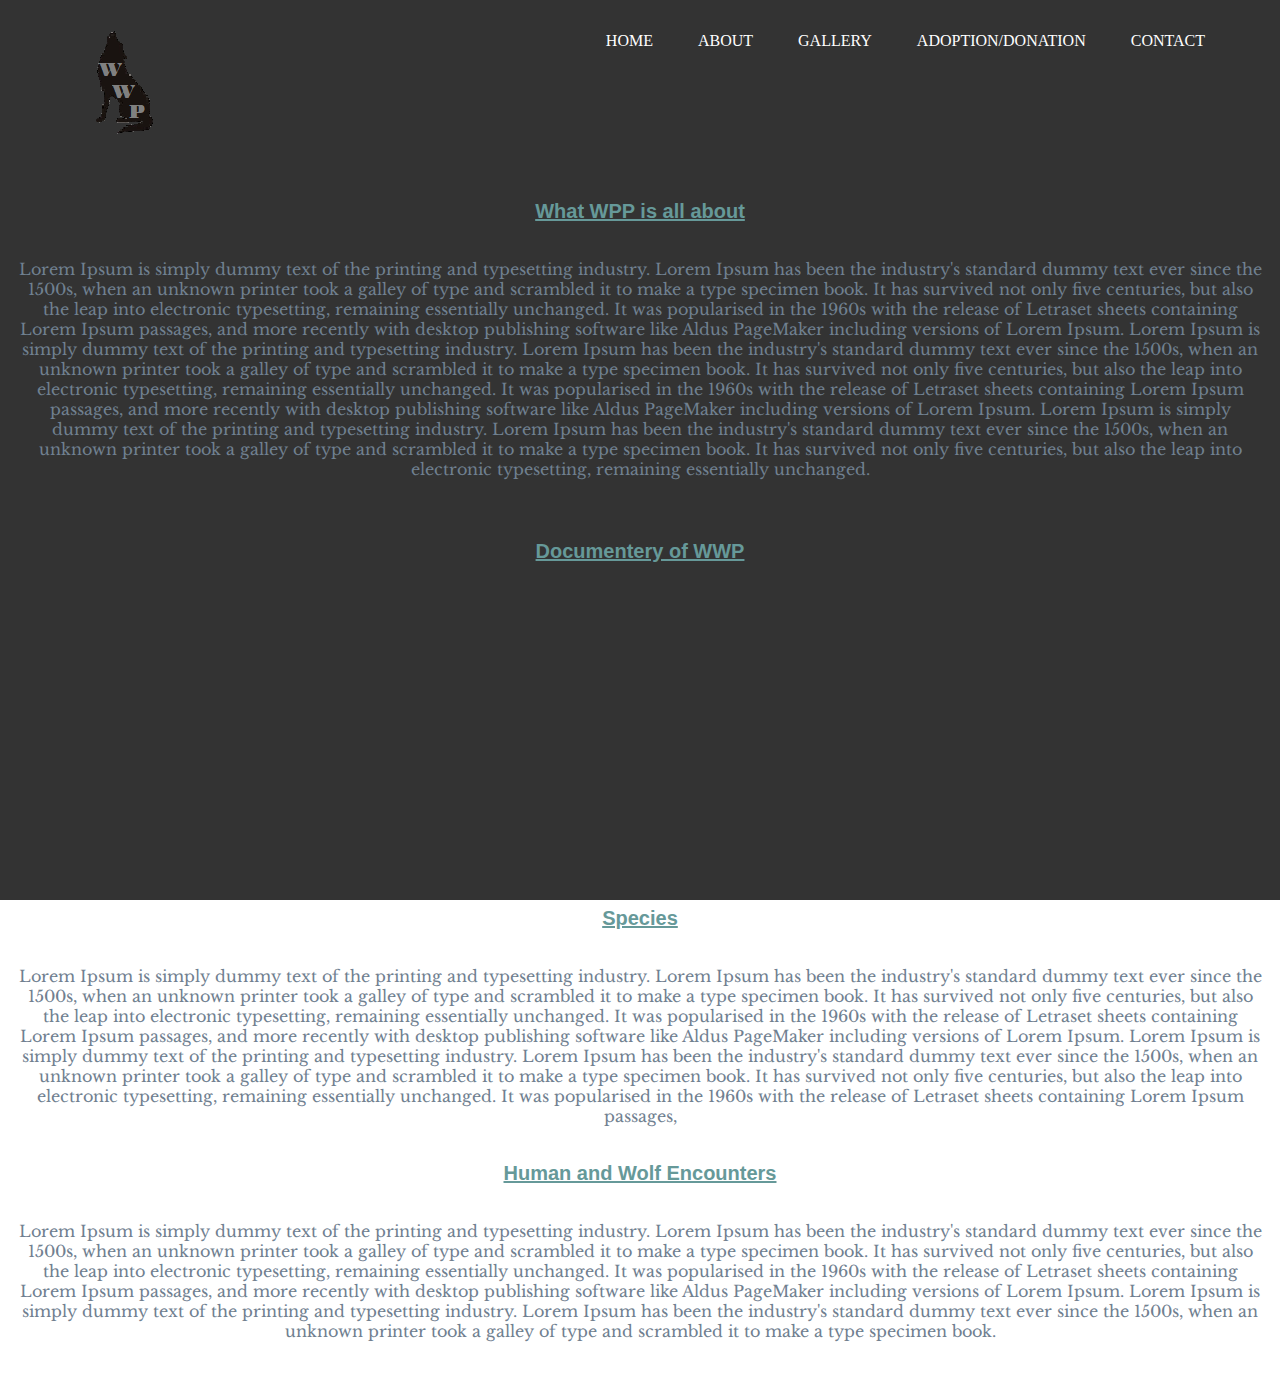
==== about.html @ c33bce06 "START" ====
<!DOCTYPE html>
<html lang="en">
<head>
    <meta charset="UTF-8">
    <title>About</title>
    <link href="https://fonts.googleapis.com/css2?family=Libre+Baskerville&display=swap" rel="stylesheet">
    <link rel="stylesheet" href="about.css">    
</head>

<body>
    <header>
    <div class="wrapper">
        <div class="logo">
            <img src="wolf.png" alt="wolflogo">
        </div>
<ul class="nav-area">
<li><a href="index.html">Home</a></li>
<li><a href="about.html">About</a></li>
<li><a href="gallery.html">Gallery</a></li>
<li><a href="forms.html">Adoption/Donation</a></li>
<li><a href="contact.html">Contact</a></li>
</ul>

</div>

<div>
		<!-- Break points to adjust postion -->
<br>
<br>
<br>
<br>
<br>
<br>
<br>
<br>
<br>
<br>
	<section>
	<article class="info">
		<h3 class="infoTitles">What WPP is all about</h3>
		<br>
		<p>Lorem Ipsum is simply dummy text of the printing and typesetting industry. 
		Lorem Ipsum has been the industry's standard dummy text ever since the 1500s,
		when an unknown printer took a galley of type and scrambled it to make a type specimen book.
		It has survived not only five centuries, but also the leap into electronic typesetting, remaining essentially unchanged.
		It was popularised in the 1960s with the release of Letraset sheets containing Lorem Ipsum passages,
		and more recently with desktop publishing software like Aldus PageMaker including versions of Lorem Ipsum.
		Lorem Ipsum is simply dummy text of the printing and typesetting industry. 
		Lorem Ipsum has been the industry's standard dummy text ever since the 1500s,
		when an unknown printer took a galley of type and scrambled it to make a type specimen book.
		It has survived not only five centuries, but also the leap into electronic typesetting, remaining essentially unchanged.
		It was popularised in the 1960s with the release of Letraset sheets containing Lorem Ipsum passages,
		and more recently with desktop publishing software like Aldus PageMaker including versions of Lorem Ipsum.
		Lorem Ipsum is simply dummy text of the printing and typesetting industry. 
		Lorem Ipsum has been the industry's standard dummy text ever since the 1500s,
		when an unknown printer took a galley of type and scrambled it to make a type specimen book.
		It has survived not only five centuries, but also the leap into electronic typesetting, remaining essentially unchanged.

		</p>
	</article>
	<br>
		<br>
	<article class="info">
		<!-- Kept the youtube link/viewer embbeded in a Div -->
<div class = "iframe-container">
		<h3 class="infoTitles">Documentery of WWP</h3>
		<br>
	<iframe width="560" height="315" src="https://www.youtube.com/embed/UZzVXjs0Vbs" 
	frameborder="0" allow="accelerometer; autoplay; clipboard-write; encrypted-media; gyroscope; picture-in-picture" allowfullscreen>
	</iframe>
</div>
		<h3 class="infoTitles">Species</h3>
		<br>		
		<p>Lorem Ipsum is simply dummy text of the printing and typesetting industry. 
		Lorem Ipsum has been the industry's standard dummy text ever since the 1500s,
		when an unknown printer took a galley of type and scrambled it to make a type specimen book.
		It has survived not only five centuries, but also the leap into electronic typesetting, remaining essentially unchanged.
		It was popularised in the 1960s with the release of Letraset sheets containing Lorem Ipsum passages,
		and more recently with desktop publishing software like Aldus PageMaker including versions of Lorem Ipsum.
		Lorem Ipsum is simply dummy text of the printing and typesetting industry. 
		Lorem Ipsum has been the industry's standard dummy text ever since the 1500s,
		when an unknown printer took a galley of type and scrambled it to make a type specimen book.
		It has survived not only five centuries, but also the leap into electronic typesetting, remaining essentially unchanged.
		It was popularised in the 1960s with the release of Letraset sheets containing Lorem Ipsum passages, 

		</p>
	</article>
		<br>
	<article class="info">
		<h3 class="infoTitles">Human and Wolf Encounters</h3>
		<br>		
		<p>Lorem Ipsum is simply dummy text of the printing and typesetting industry. 
		Lorem Ipsum has been the industry's standard dummy text ever since the 1500s,
		when an unknown printer took a galley of type and scrambled it to make a type specimen book.
		It has survived not only five centuries, but also the leap into electronic typesetting, remaining essentially unchanged.
		It was popularised in the 1960s with the release of Letraset sheets containing Lorem Ipsum passages,
		and more recently with desktop publishing software like Aldus PageMaker including versions of Lorem Ipsum.
		Lorem Ipsum is simply dummy text of the printing and typesetting industry. 
		Lorem Ipsum has been the industry's standard dummy text ever since the 1500s,
		when an unknown printer took a galley of type and scrambled it to make a type specimen book.
		</p>
	</article>

	</article>	
	<br>
</section>
		<br>	

</header>
<footer><footer>
</body>
</html>
---- about.css ----
* {
	margin: 0;
	padding: 0;
}
body {
	font-family: 'Libre Baskerville', serif;
	
}
.wrapper {
	width: 1170px;
	margin: auto;
}
header {
	background: linear-gradient(rgba(0, 0, 0, 0.8), rgba(0, 0, 0, 0.8)), url(https://www.pngkey.com/png/full/65-659045_forest-png-free-image-forest-vector-png.png);
	height: 100vh;
	background-size: cover;
	background-position: center center;
	position: relative;
}
.nav-area {
	float: right;
	list-style: none;
	margin-top: 30px;
}
.nav-area li {
	display: inline-block;
}
.nav-area li a {
	color: #fff;
	text-decoration: none;
	padding: 5px 20px;
	font-family: poppins;
	font-size: 16px;
	text-transform: uppercase;
}
.nav-area li a:hover {
	background: #fff;
	color: #333;
}
.logo {
	float: left;
}
.logo img {
	width: 100%;
	padding: 15px 0;

}

.info{
	color: slategray;
	background-color:;
}

.infoTitles{
	color: #669999;
	background-color: ;
	font-size: 20px;
	text-decoration: underline;
	font-family: arial;
	text-align: center;

}
 p{	 
	margin: 16px;
	
 }
 sector {
	 position: centered;
	 margin: auto;

 }
  article { 
  	text-align: center;
  }
 .iframe-container{
	padding: 5px 20px;
 }
 
 .iframe-container iframe{

 }
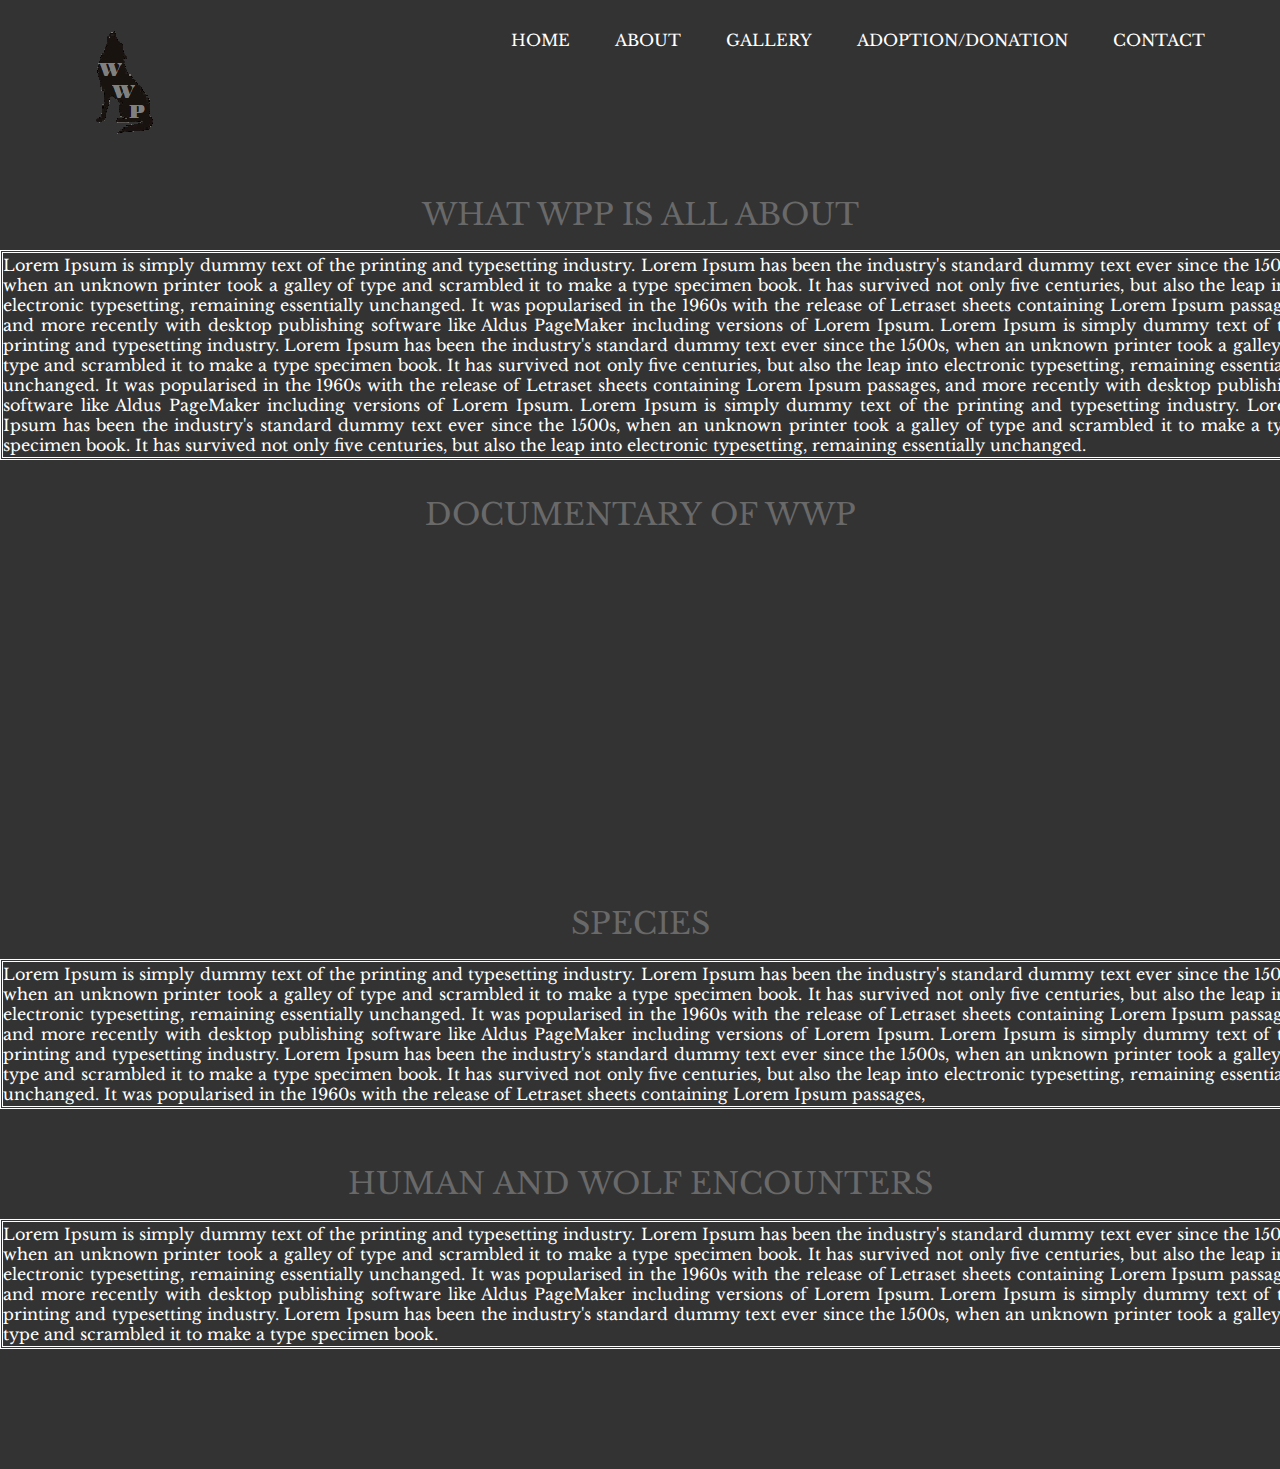
==== commit ede49599: "added changes for mak" ====
--- a/about.html
+++ b/about.html
@@ -3,8 +3,9 @@
 <head>
     <meta charset="UTF-8">
     <title>About</title>
-    <link href="https://fonts.googleapis.com/css2?family=Libre+Baskerville&display=swap" rel="stylesheet">
-    <link rel="stylesheet" href="about.css">    
+    <link href="https://fonts.googleapis.com/css2?family=Libre+Baskerville&display=swap" rel="stylesheet">  
+	<link rel="stylesheet" href="style.css">  
+<link rel="stylesheet" href="about.css">  	
 </head>
 
 <body>
@@ -24,7 +25,7 @@
 </div>
 
 <div>
-		<!-- Break points to adjust postion -->
+		<!-- Break points to adjust position -->
 <br>
 <br>
 <br>
@@ -57,18 +58,22 @@
 		It has survived not only five centuries, but also the leap into electronic typesetting, remaining essentially unchanged.
 
 		</p>
+	
 	</article>
 	<br>
 		<br>
 	<article class="info">
 		<!-- Kept the youtube link/viewer embbeded in a Div -->
-<div class = "iframe-container">
-		<h3 class="infoTitles">Documentery of WWP</h3>
+
+		<h3 class="infoTitles">Documentary of WWP</h3>
 		<br>
+	<div class = "iframe-container">
 	<iframe width="560" height="315" src="https://www.youtube.com/embed/UZzVXjs0Vbs" 
-	frameborder="0" allow="accelerometer; autoplay; clipboard-write; encrypted-media; gyroscope; picture-in-picture" allowfullscreen>
+	frameborder="0" >
 	</iframe>
 </div>
+	<br>
+	<br>
 		<h3 class="infoTitles">Species</h3>
 		<br>		
 		<p>Lorem Ipsum is simply dummy text of the printing and typesetting industry. 
@@ -86,6 +91,8 @@
 		</p>
 	</article>
 		<br>
+		<br>
+		<br>
 	<article class="info">
 		<h3 class="infoTitles">Human and Wolf Encounters</h3>
 		<br>		
@@ -99,6 +106,10 @@
 		Lorem Ipsum has been the industry's standard dummy text ever since the 1500s,
 		when an unknown printer took a galley of type and scrambled it to make a type specimen book.
 		</p>
+		<br>
+		<br>
+		<br>
+		<br>
 	</article>
 
 	</article>	
@@ -107,6 +118,6 @@
 		<br>	
 
 </header>
-<footer><footer>
+
 </body>
 </html>
--- a/style.css
+++ b/style.css
@@ -0,0 +1,85 @@
+
+body {
+	font-family: 'Libre Baskerville', serif;
+		margin: 0;
+	padding: 0;
+}
+
+
+
+
+
+.wrapper {
+	width: 1170px;
+	margin: auto;
+}
+
+header {
+	
+	background: linear-gradient(rgba(0, 0, 0, 0.8), rgba(0, 0, 0, 0.8)), url(https://cdn.britannica.com/67/19367-050-885866B4/Valley-Taurus-Mountains-Turkey.jpg);
+	height: 100vh;
+	background-repeat: no-repeat;
+  background-attachment: fixed;
+  background-position: center;
+  background-size: cover;
+  position: scroll;
+  
+}
+
+.nav-area {
+	float: right;
+	list-style: none;
+	margin-top: 30px;
+}
+.nav-area li {
+	display: inline-block;
+}
+.nav-area li a {
+	color: #fff;
+	text-decoration: none;
+	padding: 10px 20px;
+	font-family: 'Libre Baskerville', serif;
+	font-size: 16px;
+	text-transform: uppercase;
+}
+.nav-area li a:hover {
+	background: #fff;
+	color: #333;
+}
+.logo {
+	float: left;
+}
+.logo img {
+	width: 100%;
+	padding: 15px 0;
+}
+.welcome-text {
+	position: absolute;
+	width: 600px;
+	height: 300px;
+	margin: 20% 30%;
+	text-align: center;
+}
+.welcome-text h1 {
+	text-align: center;
+	color: #fff;
+	text-transform: uppercase;
+	font-size: 60px;
+}
+.welcome-text h1 span {
+	color: #7e8081;
+}
+.welcome-text a {
+	border: 1px solid #fff;
+	padding: 10px 25px;
+	text-decoration: none;
+	text-transform: uppercase;
+	font-size: 14px;
+	margin-top: 20px;
+	display: inline-block;
+	color: #fff;
+}
+.welcome-text a:hover {
+	background: #fff;
+	color: #333;
+}
--- a/about.css
+++ b/about.css
@@ -1,81 +1,44 @@
-* {
-	margin: 0;
-	padding: 0;
-}
-body {
-	font-family: 'Libre Baskerville', serif;
-	
-}
-.wrapper {
-	width: 1170px;
-	margin: auto;
-}
-header {
-	background: linear-gradient(rgba(0, 0, 0, 0.8), rgba(0, 0, 0, 0.8)), url(https://www.pngkey.com/png/full/65-659045_forest-png-free-image-forest-vector-png.png);
-	height: 100vh;
-	background-size: cover;
-	background-position: center center;
-	position: relative;
-}
-.nav-area {
-	float: right;
-	list-style: none;
-	margin-top: 30px;
-}
-.nav-area li {
-	display: inline-block;
-}
-.nav-area li a {
-	color: #fff;
-	text-decoration: none;
-	padding: 5px 20px;
-	font-family: poppins;
-	font-size: 16px;
-	text-transform: uppercase;
-}
-.nav-area li a:hover {
-	background: #fff;
-	color: #333;
-}
-.logo {
-	float: left;
-}
-.logo img {
-	width: 100%;
-	padding: 15px 0;
-
+div
+{
+    color: white;
 }
 
-.info{
-	color: slategray;
-	background-color:;
+P {
+	padding-top: 2px;
+	padding-bottom: 2px;
+	margin: auto;
+	text-align: justify;
+	border-style: double;
+	width: 1300px;
+	
+	
+	}
+
+.infoTitles {
+	color: #696969;
+	font-size: 30px;
+    text-transform: uppercase;
+  font-weight: normal;
+  line-height: 1;
+  text-align: center;
+  margin: 0px 0 0;
+  padding-top: 0px; 
+  padding-bottom: 0px;
 }
 
-.infoTitles{
-	color: #669999;
-	background-color: ;
-	font-size: 20px;
-	text-decoration: underline;
-	font-family: arial;
-	text-align: center;
+.iframe-container {
+	display: block;
+    margin-left: auto;
+    margin-right: auto;
+    text-align: center;
+}
 
-}
- p{	 
-	margin: 16px;
-	
- }
- sector {
-	 position: centered;
-	 margin: auto;
-
- }
-  article { 
-  	text-align: center;
-  }
- .iframe-container{
-	padding: 5px 20px;
- }
- 
- .iframe-container iframe{
-
- }+header {
+	background: linear-gradient(rgba(0, 0, 0, 0.8), rgba(0, 0, 0, 0.8)), url(https://cdn.britannica.com/67/19367-050-885866B4/Valley-Taurus-Mountains-Turkey.jpg);
+	height: 100%;
+	background-repeat: no-repeat;
+  background-attachment: scroll;
+  background-position: center;
+  position: scroll;
+  background-size: cover;
+}